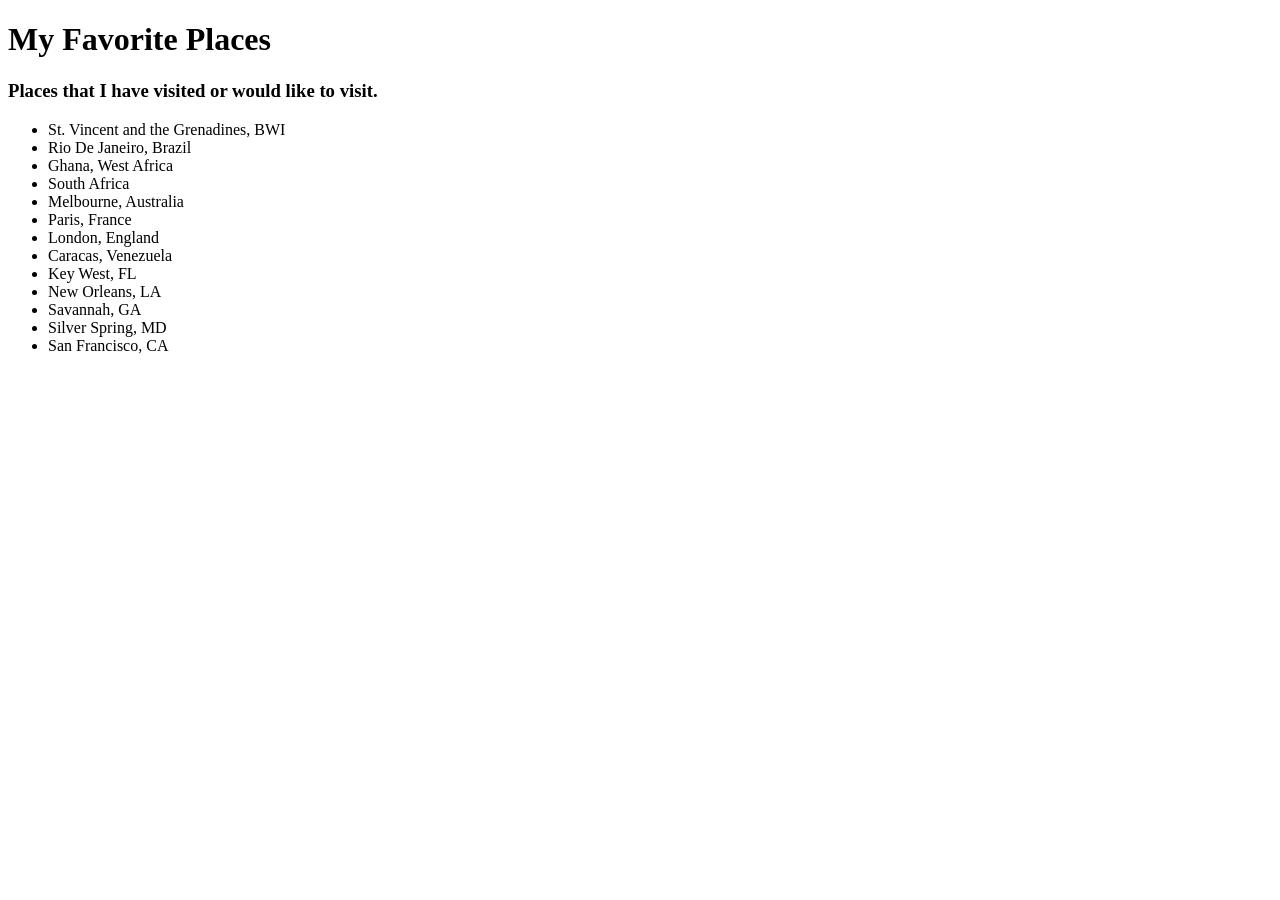
==== favorite-places.html @ 07d7298a "Added a new page called My Favorite Things, and added an unordered list in HTML to the page." ====
<!DOCTYPE html>
<html>
   <head>
       <title>My Favorite Places</title>
   </head> 
    <body>
       <h1>My Favorite Places</h1>
       <h3>Places that I have visited or would like to visit.</h3>
       
       <ul>
           <li>St. Vincent and the Grenadines, BWI</li>
           <li>Rio De Janeiro, Brazil</li>
           <li>Ghana, West Africa</li>
           <li>South Africa</li>
           <li>Melbourne, Australia</li>
           <li>Paris, France</li>
           <li>London, England</li>
           <li>Caracas, Venezuela</li>
           <li>Key West, FL</li>
           <li>New Orleans, LA</li>
           <li>Savannah, GA</li>
           <li>Silver Spring, MD</li>
           <li>San Francisco, CA</li>    
       </ul>
        
    </body>  
</html>
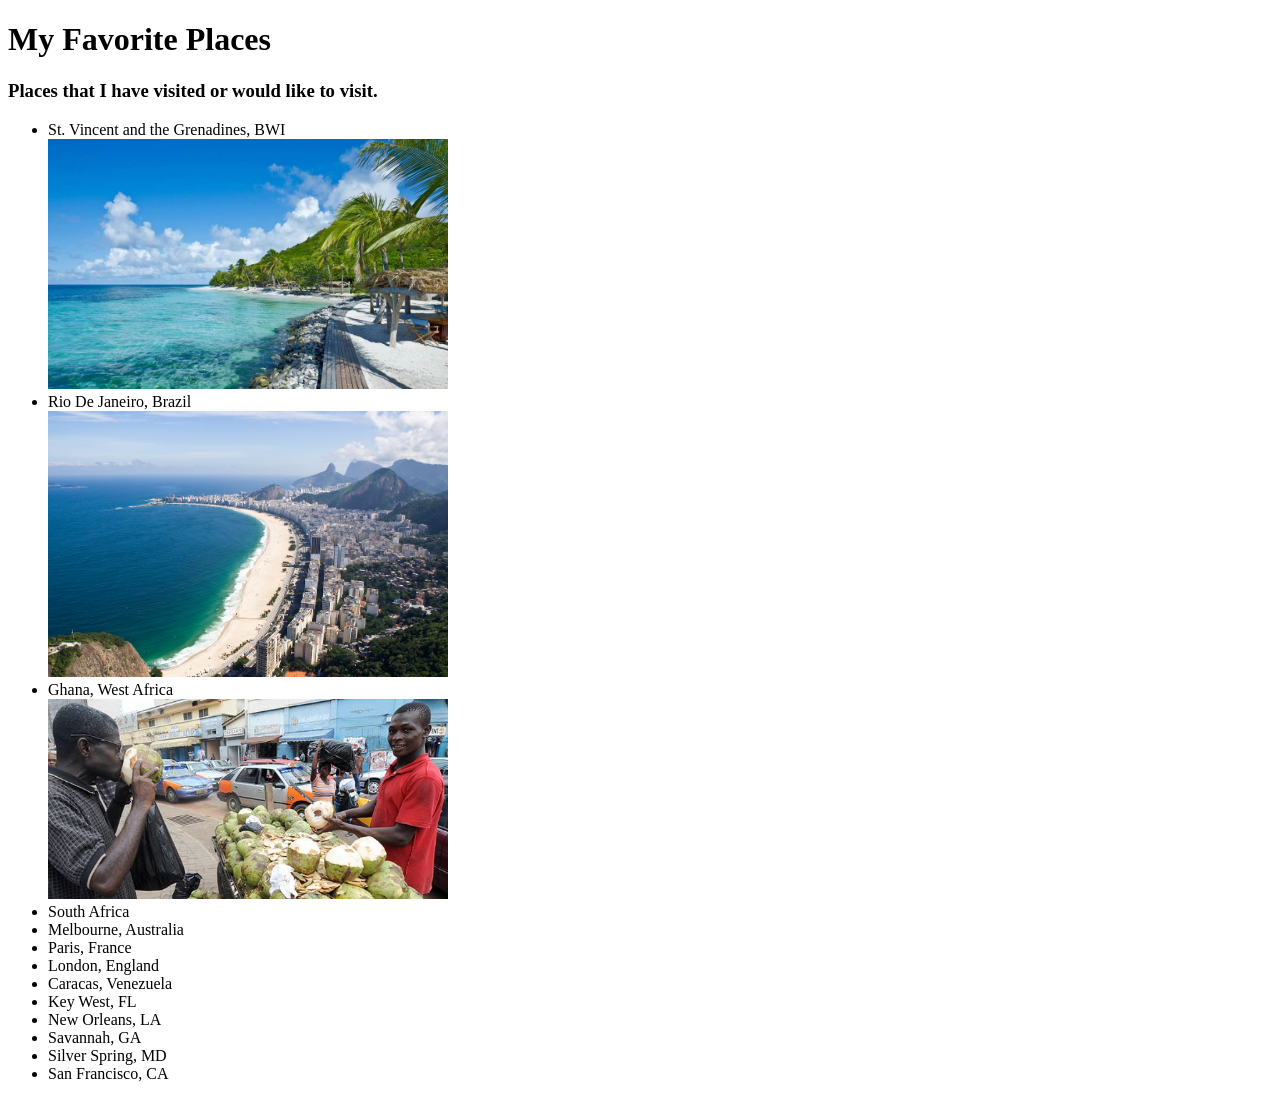
==== commit a9b9f4d4: "Added three images and hyperlinks to My Favorite Things page." ====
--- a/favorite-places.html
+++ b/favorite-places.html
@@ -9,8 +9,11 @@
        
        <ul>
            <li>St. Vincent and the Grenadines, BWI</li>
+           <a href="https://en.wikipedia.org/wiki/Saint_Vincent_(Antilles)"><img src="img/petit_st_vincent.jpg" width=400></a>
            <li>Rio De Janeiro, Brazil</li>
+           <a href="https://en.wikipedia.org/wiki/Rio_de_Janeiro"><img src="img/rio_de_janeiro,_brasil.jpg" width=400></a>
            <li>Ghana, West Africa</li>
+           <a href="https://en.wikipedia.org/wiki/Ghana"><img src="img/ghana.jpg" width=400></a>
            <li>South Africa</li>
            <li>Melbourne, Australia</li>
            <li>Paris, France</li>
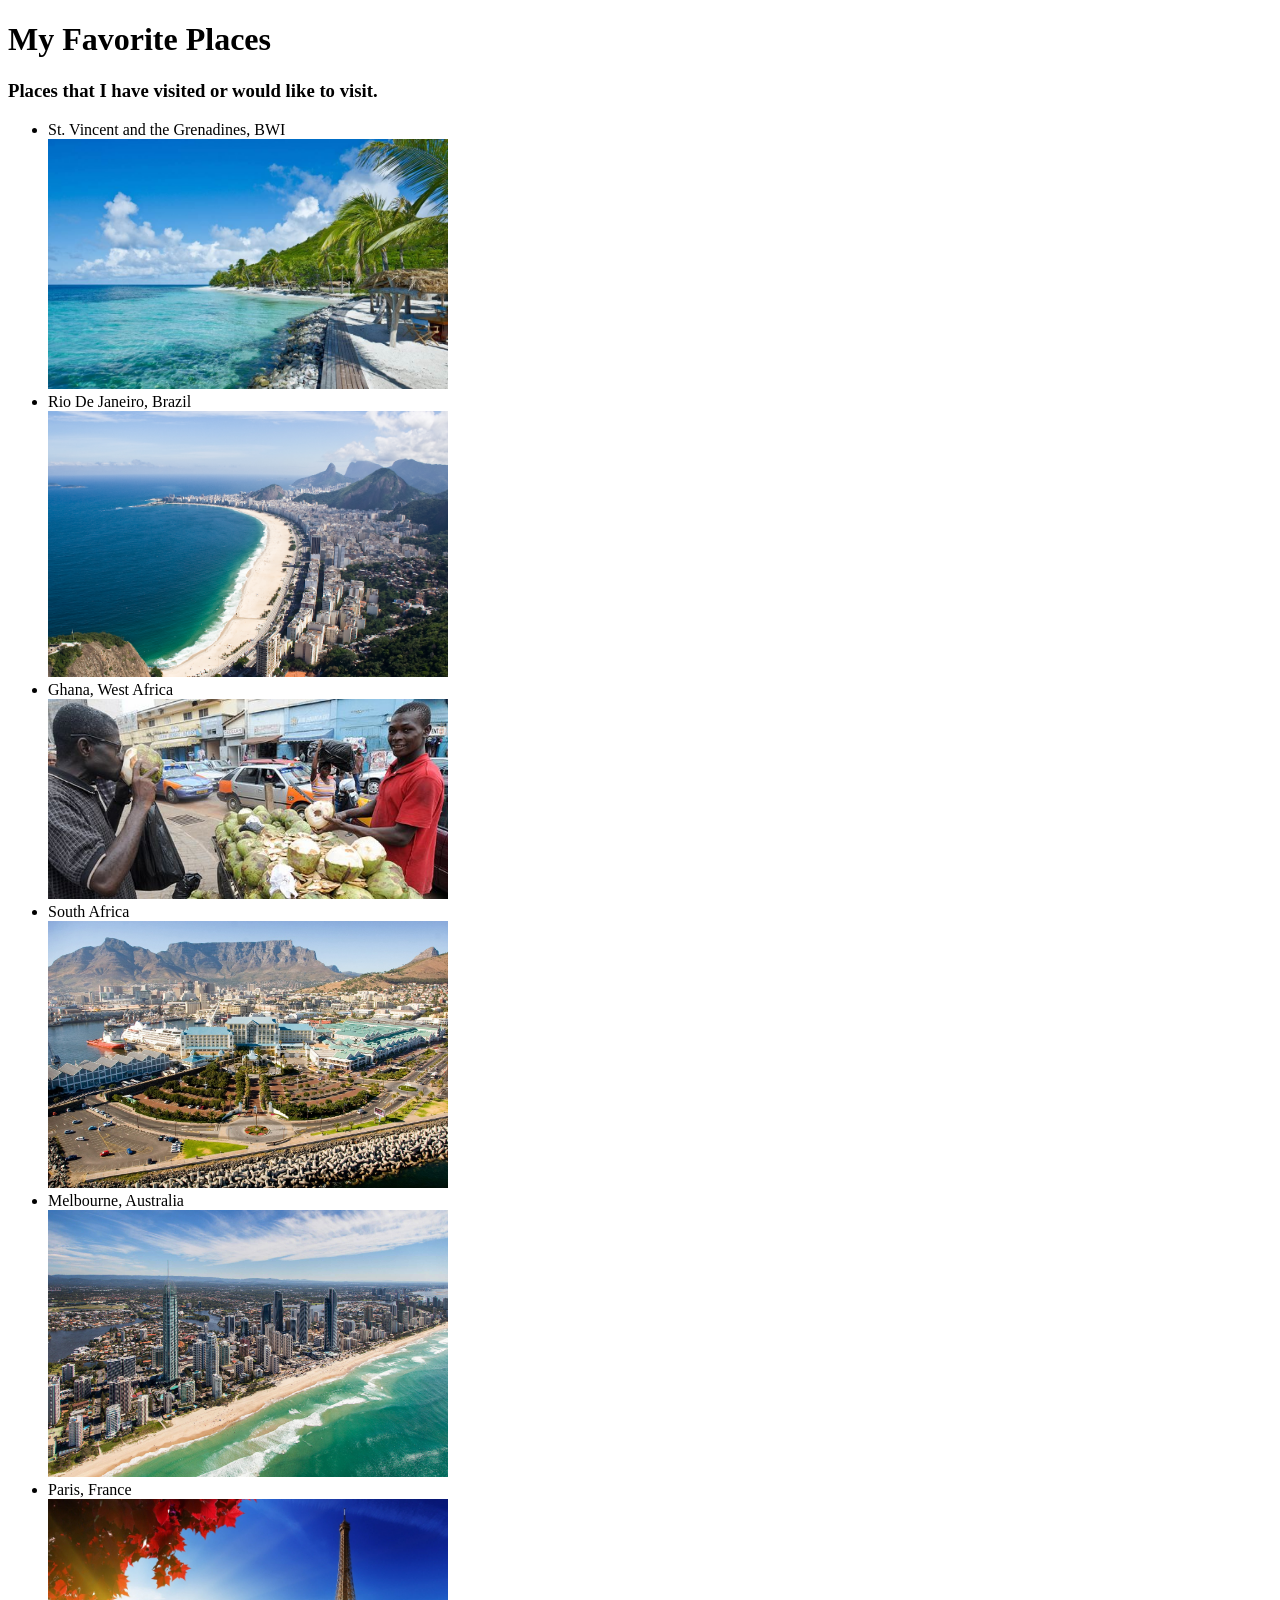
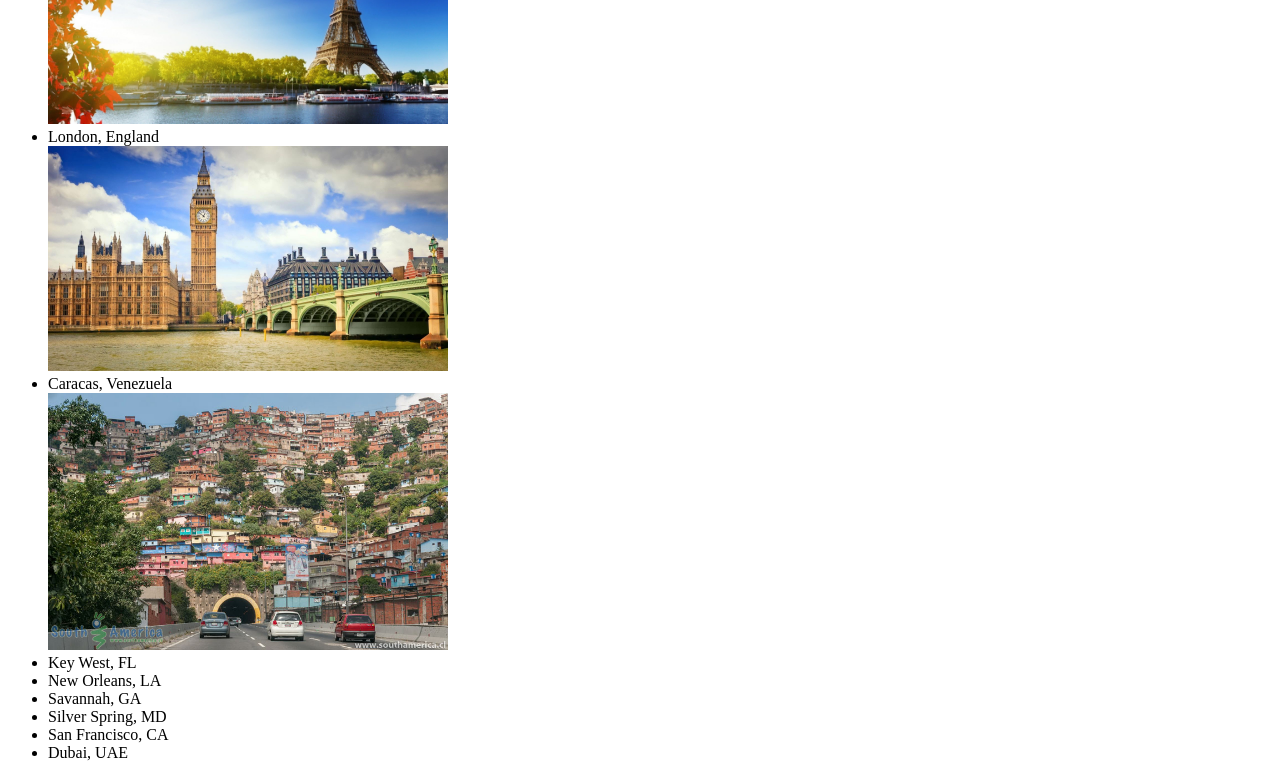
==== commit cec2fbf9: "Added some new images, links, and added alt attributes to all images." ====
--- a/favorite-places.html
+++ b/favorite-places.html
@@ -9,21 +9,27 @@
        
        <ul>
            <li>St. Vincent and the Grenadines, BWI</li>
-           <a href="https://en.wikipedia.org/wiki/Saint_Vincent_(Antilles)"><img src="img/petit_st_vincent.jpg" width=400></a>
+           <a href="https://en.wikipedia.org/wiki/Saint_Vincent_(Antilles)"><img src="img/petit_st_vincent.jpg" alt="St. Vincent" width=400></a>
            <li>Rio De Janeiro, Brazil</li>
-           <a href="https://en.wikipedia.org/wiki/Rio_de_Janeiro"><img src="img/rio_de_janeiro,_brasil.jpg" width=400></a>
+           <a href="https://en.wikipedia.org/wiki/Rio_de_Janeiro"><img src="img/rio_de_janeiro,_brasil.jpg" alt="Rio de Janeiro" width=400></a>
            <li>Ghana, West Africa</li>
-           <a href="https://en.wikipedia.org/wiki/Ghana"><img src="img/ghana.jpg" width=400></a>
+           <a href="https://en.wikipedia.org/wiki/Ghana"><img src="img/ghana.jpg" alt="Ghana" width=400></a>
            <li>South Africa</li>
+           <a href="https://en.wikipedia.org/wiki/South_Africa"><img src="img/cape-town-south-africa.jpg" alt="Cape Town, South Africa" width=400></a>
            <li>Melbourne, Australia</li>
+           <a href="https://en.wikipedia.org/wiki/Melbourne"><img src="img/australia.jpg" alt="Melbourne, Australia" width=400></a>
            <li>Paris, France</li>
+           <a href="https://en.wikipedia.org/wiki/Paris"><img src="img/paris.jpg" alt="Paris, France" width=400></a>
            <li>London, England</li>
+           <a href="https://en.wikipedia.org/wiki/London"><img src="img/london.jpg" alt="London, England" width=400></a>
            <li>Caracas, Venezuela</li>
+           <a href="https://en.wikipedia.org/wiki/Caracas"><img src="img/tunel-la-planicie-caracas-venezuela.jpg" alt="Caracas, Venezuela" width=400></a>
            <li>Key West, FL</li>
            <li>New Orleans, LA</li>
            <li>Savannah, GA</li>
            <li>Silver Spring, MD</li>
-           <li>San Francisco, CA</li>    
+           <li>San Francisco, CA</li>
+           <li>Dubai, UAE</li>
        </ul>
         
     </body>  
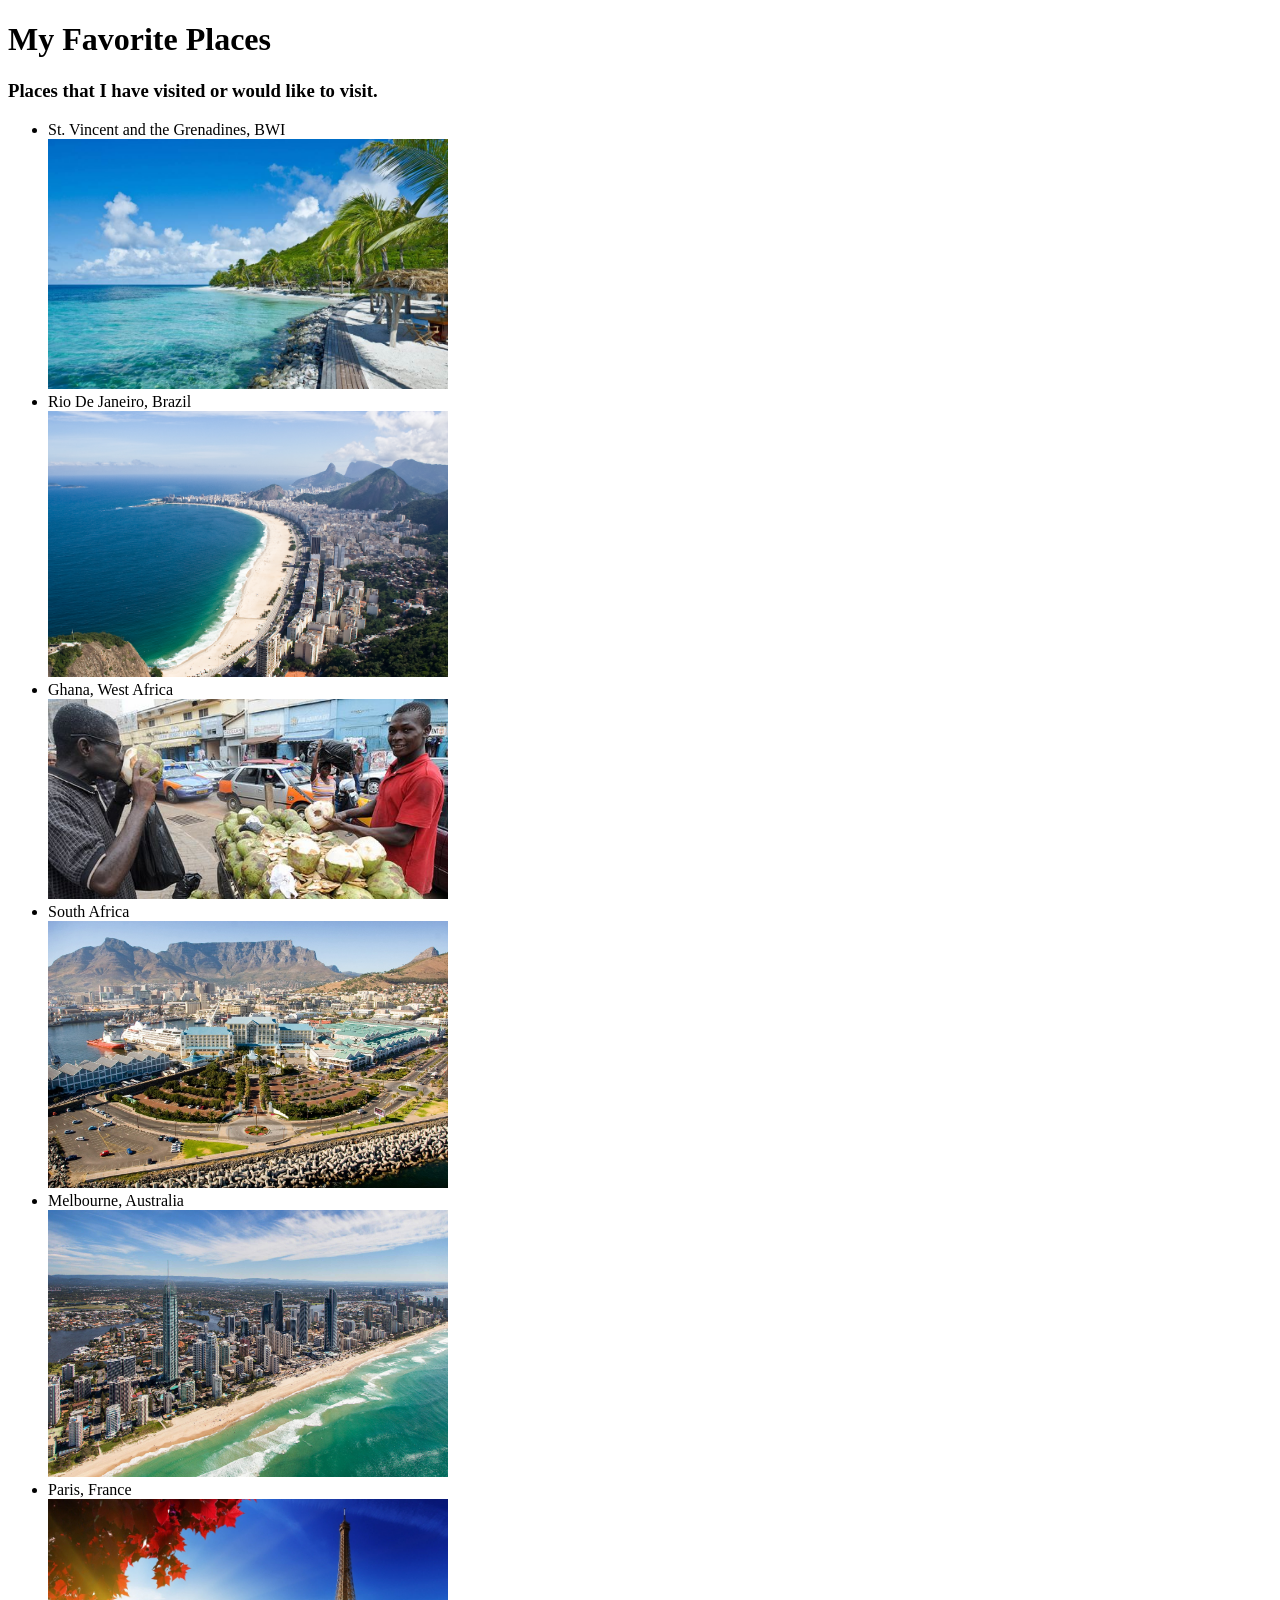
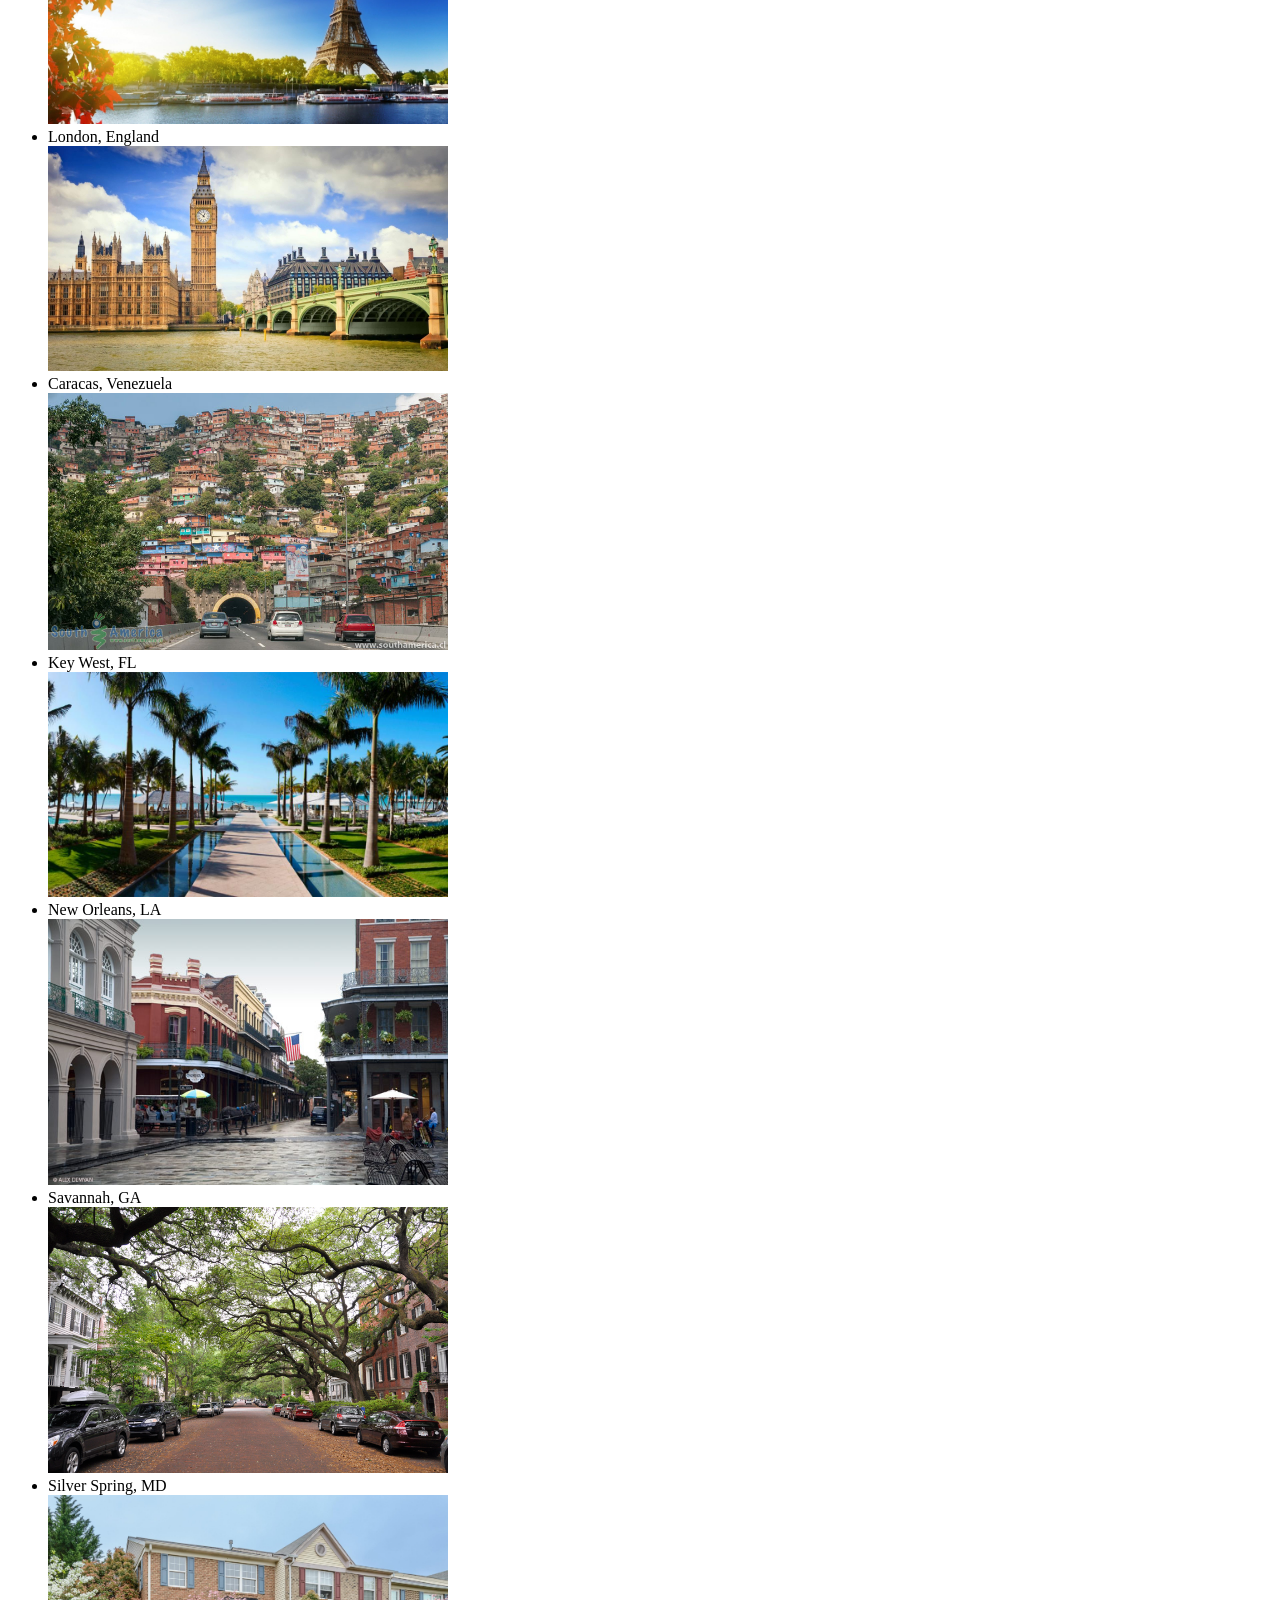
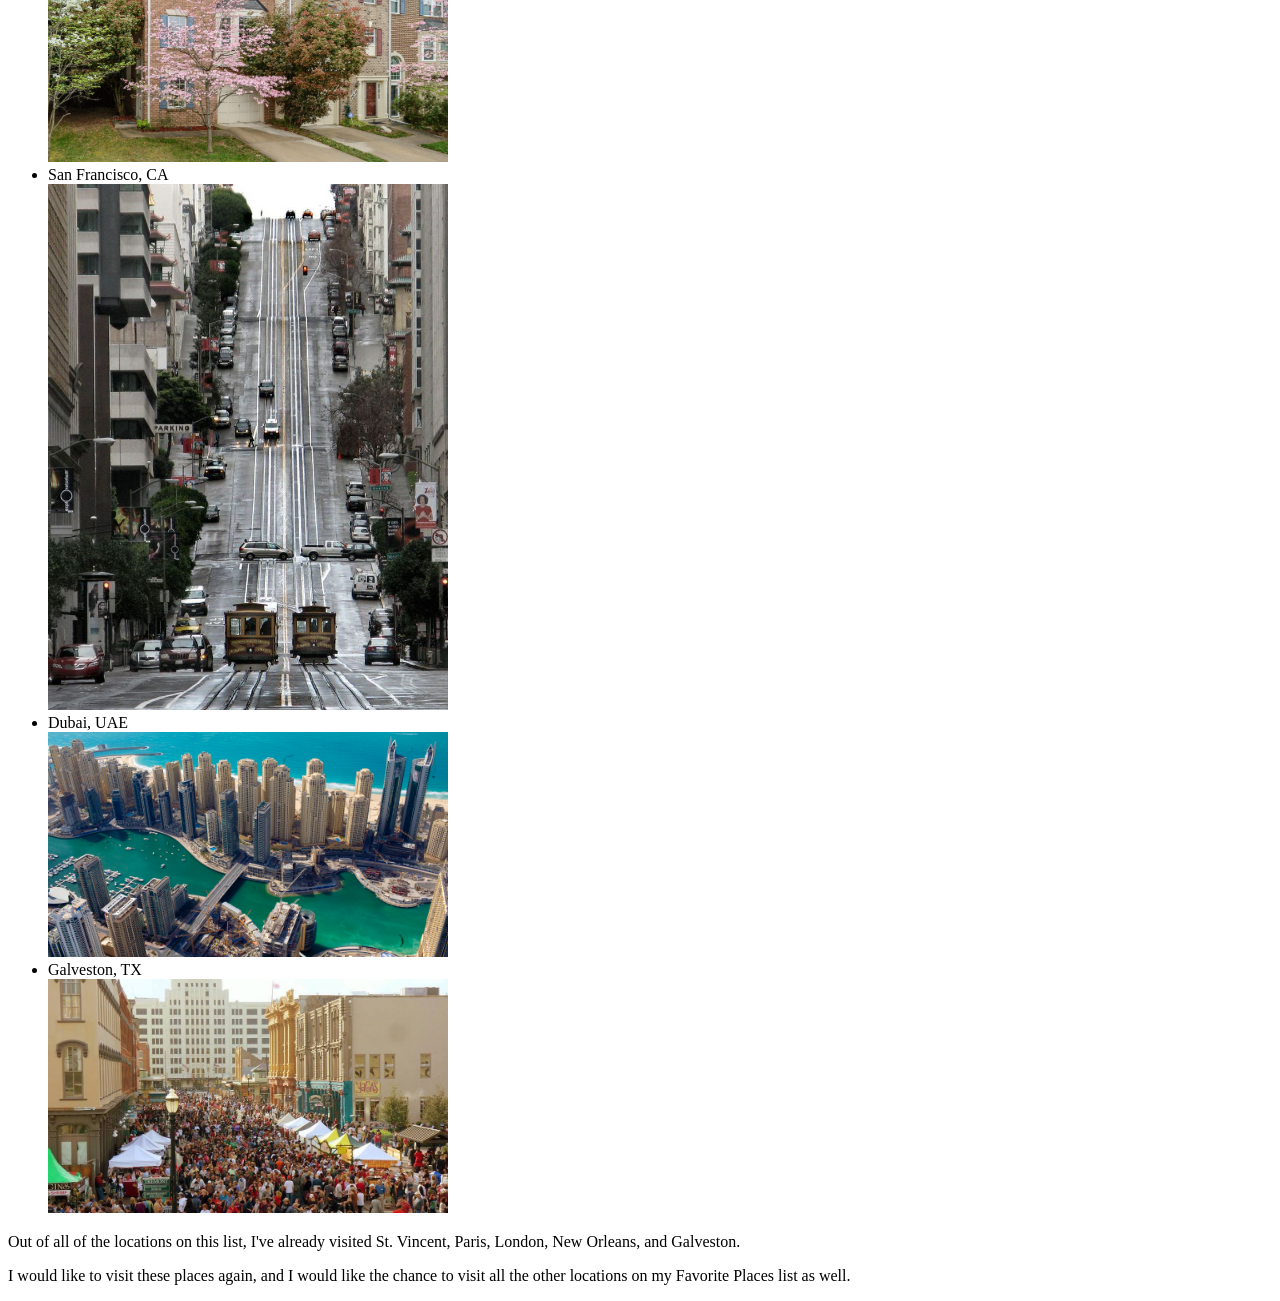
==== commit 351969f3: "Added all the rest of the images and links for the Favorite Places page." ====
--- a/favorite-places.html
+++ b/favorite-places.html
@@ -25,12 +25,23 @@
            <li>Caracas, Venezuela</li>
            <a href="https://en.wikipedia.org/wiki/Caracas"><img src="img/tunel-la-planicie-caracas-venezuela.jpg" alt="Caracas, Venezuela" width=400></a>
            <li>Key West, FL</li>
+           <a href="https://en.wikipedia.org/wiki/Key_West,_Florida"><img src="img/key_west.jpeg" alt="Key West" width=400></a>
            <li>New Orleans, LA</li>
+           <a href="https://en.wikipedia.org/wiki/New_Orleans"><img src="img/neworleans.jpg" alt="New Orleans" width=400></a>
            <li>Savannah, GA</li>
+           <a href="https://en.wikipedia.org/wiki/Savannah,_Georgia"><img src="img/savannah-georgia.jpg" alt="Savannah, Georgia" width=400></a>
            <li>Silver Spring, MD</li>
+           <a href="https://en.wikipedia.org/wiki/Silver_Spring,_Maryland"><img src="img/silver_spring_md.jpg" alt="Silver Spring, MD" width=400></a>
            <li>San Francisco, CA</li>
+           <a href="https://en.wikipedia.org/wiki/San_Francisco"><img src="img/nob_hill_san_francisco.jpg" alt="Nob Hill, San Francisco" width=400></a>
            <li>Dubai, UAE</li>
+           <a href="https://en.wikipedia.org/wiki/Dubai"><img src="img/dubai.jpg" alt="Dubai, United Arab Emirates" width=400></a>
+           <li>Galveston, TX</li> 
+           <a href="https://en.wikipedia.org/wiki/Galveston,_Texas"><img src="img/the_strand_galveston-tx.jpg" alt="The Strand, Galveston, TX" width=400></a>
        </ul>
+       <p>Out of all of the locations on this list, I've already visited St. Vincent, Paris, London, New Orleans, and Galveston.</p>
+       
+       <p>I would like to visit these places again, and I would like the chance to visit all the other locations on my Favorite Places list as well.</p>
         
     </body>  
 </html>
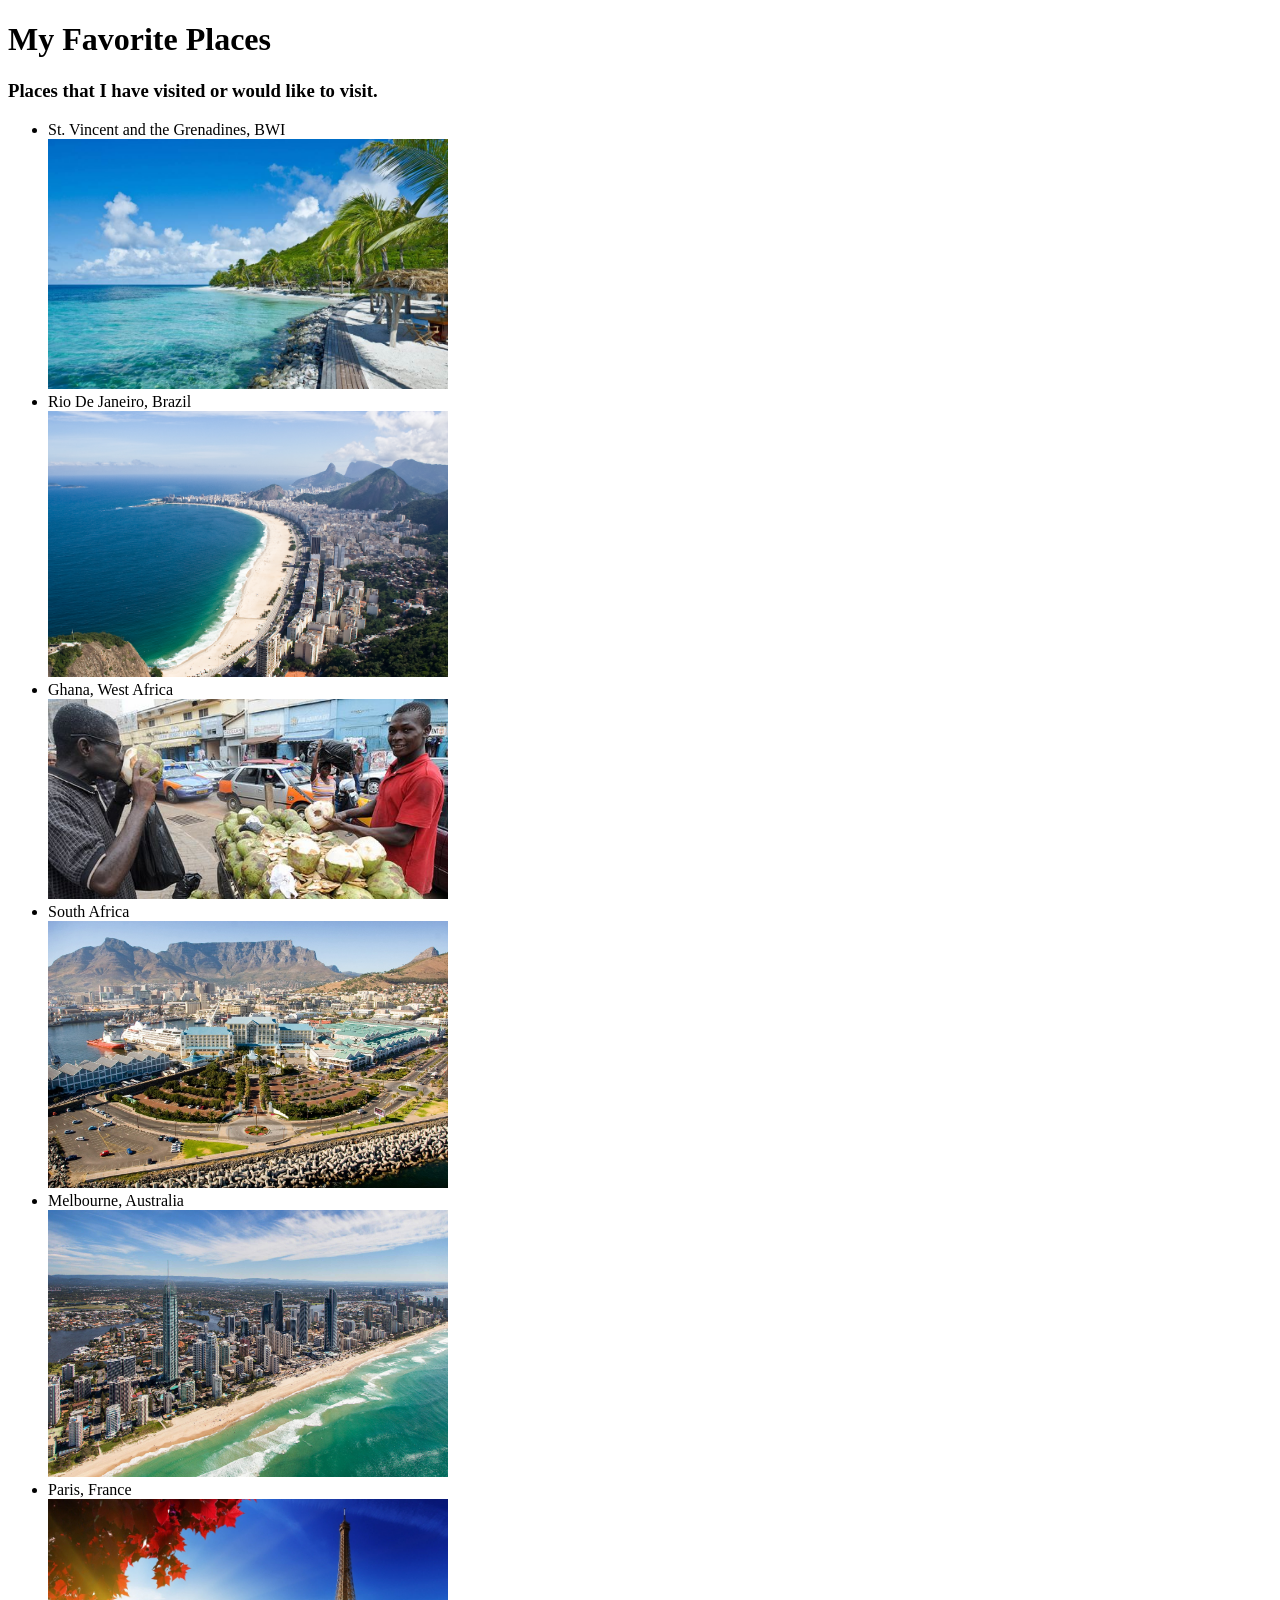
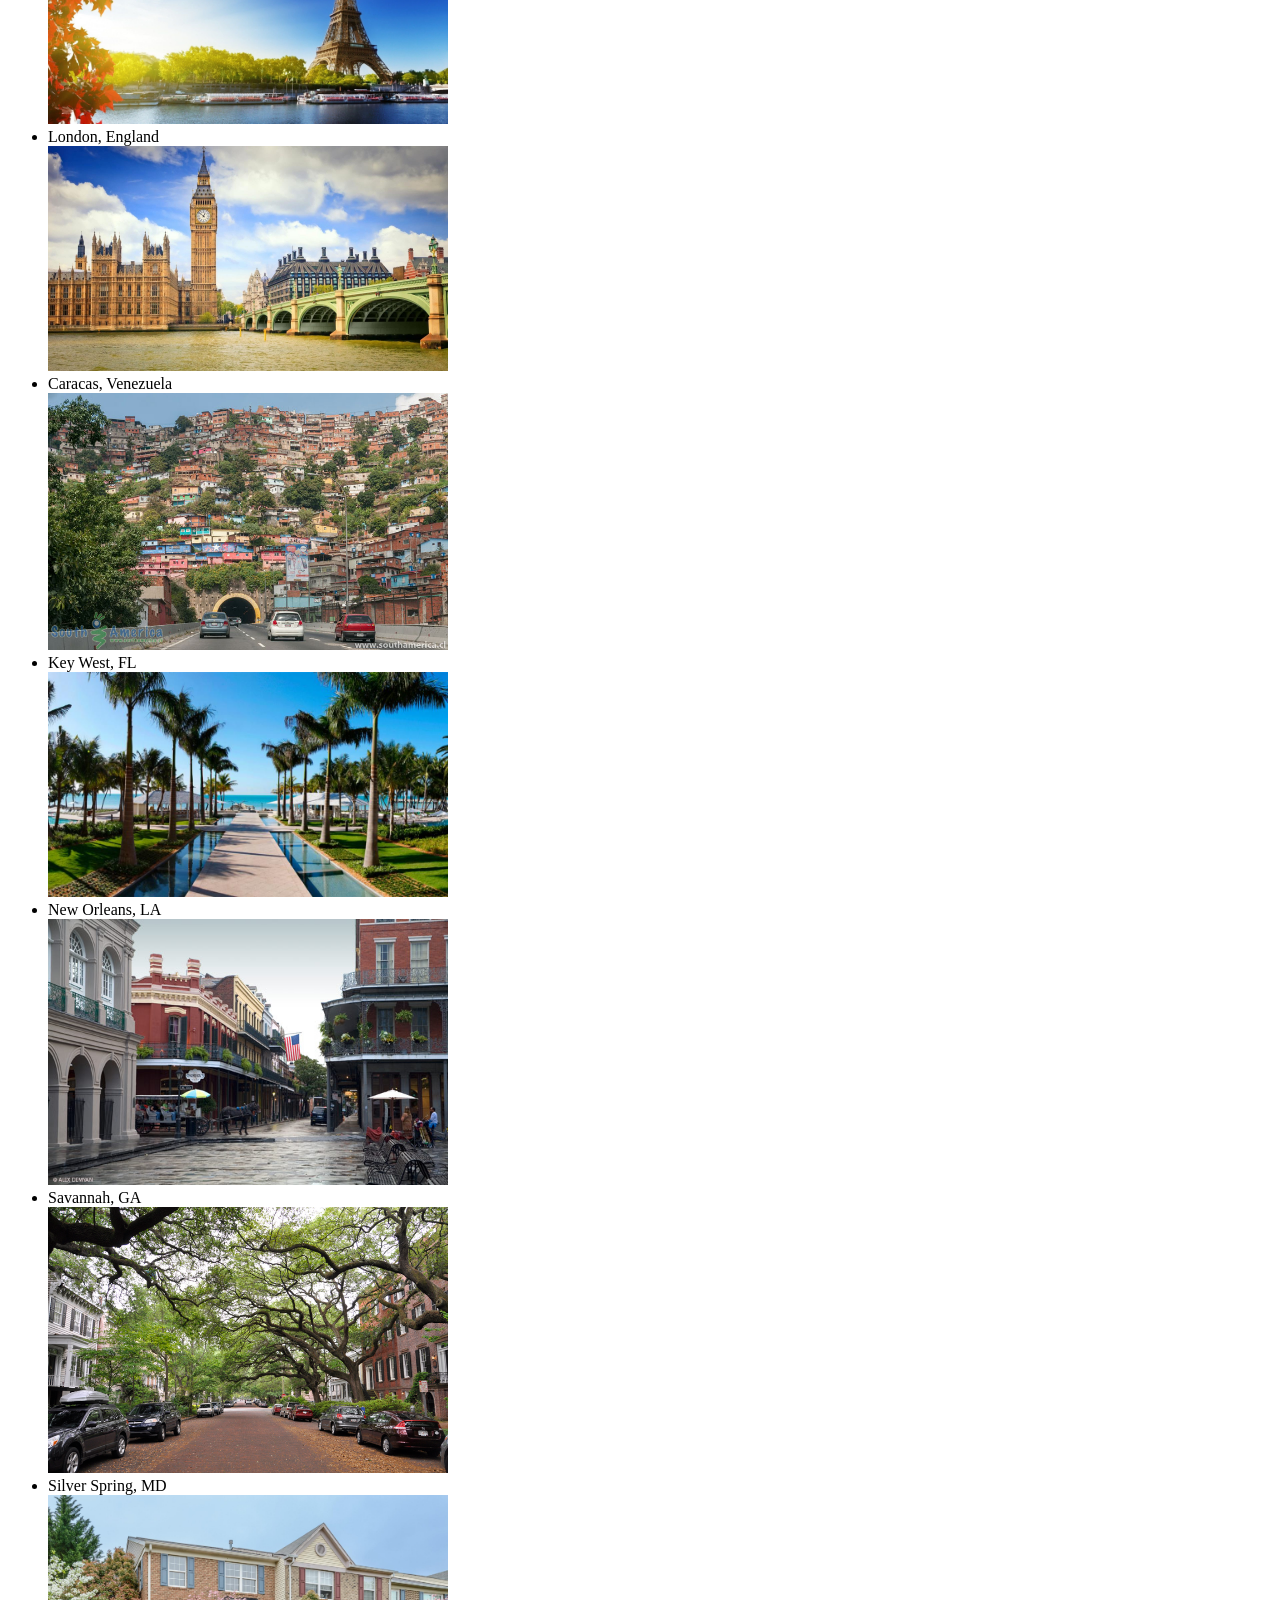
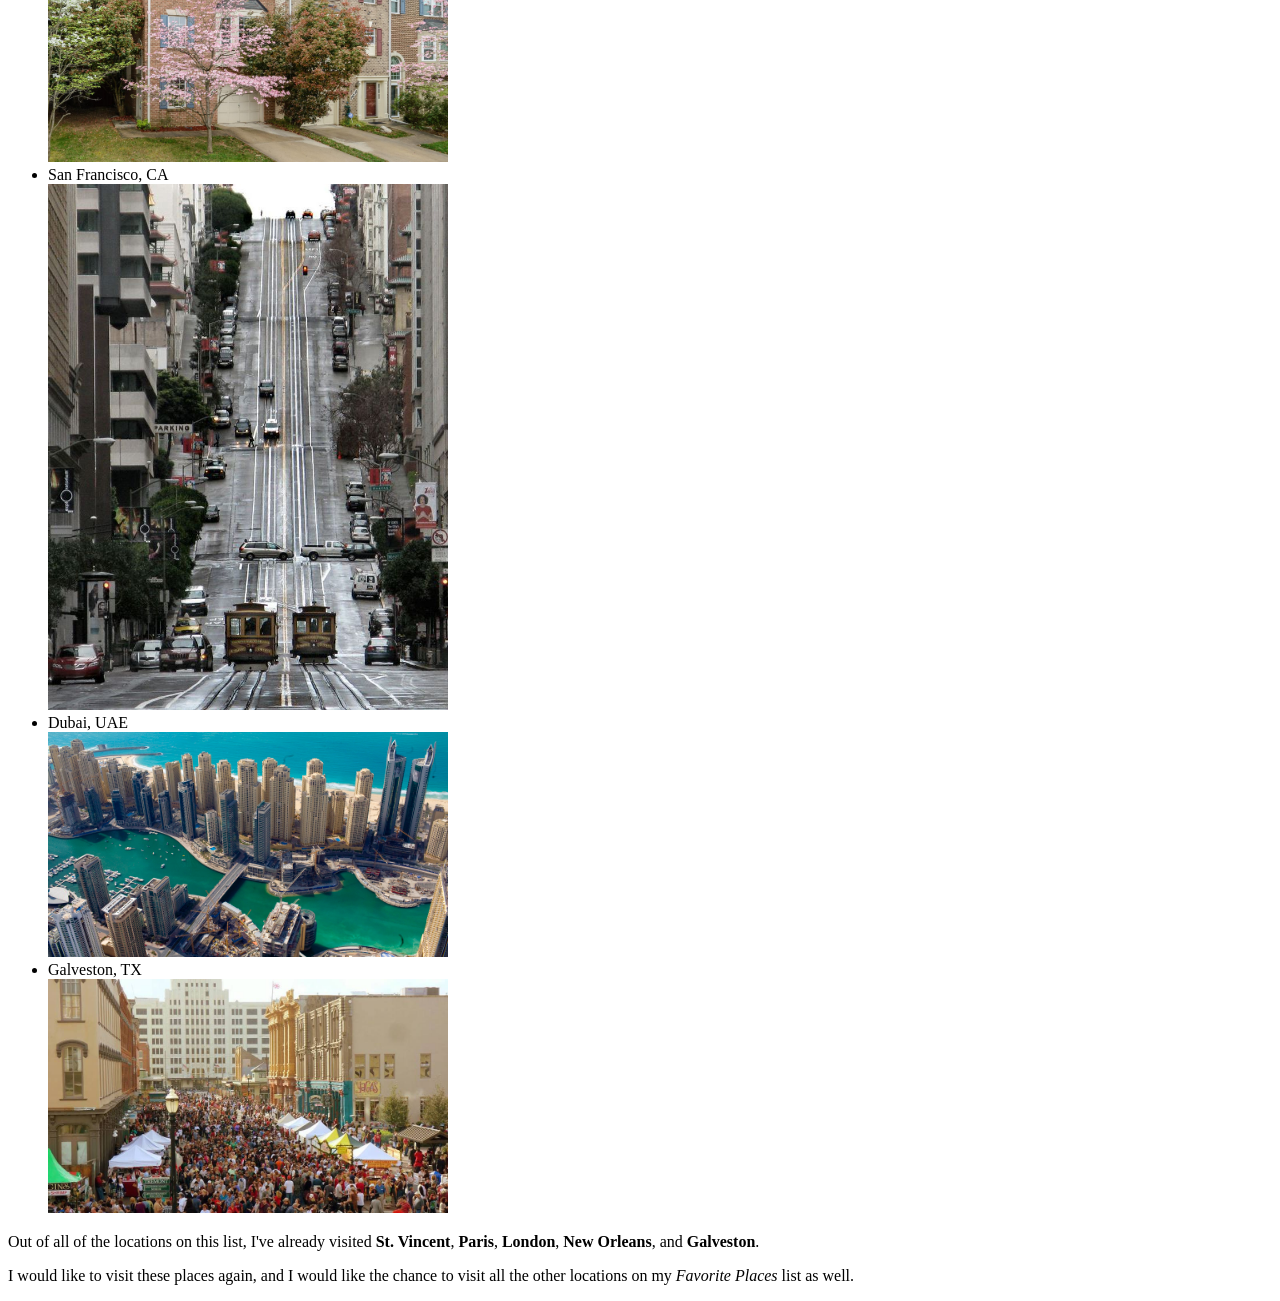
==== commit 2414e21f: "Added some inline elements for emphasis." ====
--- a/favorite-places.html
+++ b/favorite-places.html
@@ -39,9 +39,9 @@
            <li>Galveston, TX</li> 
            <a href="https://en.wikipedia.org/wiki/Galveston,_Texas"><img src="img/the_strand_galveston-tx.jpg" alt="The Strand, Galveston, TX" width=400></a>
        </ul>
-       <p>Out of all of the locations on this list, I've already visited St. Vincent, Paris, London, New Orleans, and Galveston.</p>
+       <p>Out of all of the locations on this list, I've already visited <strong>St. Vincent</strong>, <strong>Paris</strong>, <strong>London</strong>, <strong>New Orleans</strong>, and <strong>Galveston</strong>.</p>
        
-       <p>I would like to visit these places again, and I would like the chance to visit all the other locations on my Favorite Places list as well.</p>
+       <p>I would like to visit these places again, and I would like the chance to visit all the other locations on my <em>Favorite Places</em> list as well.</p>
         
     </body>  
 </html>
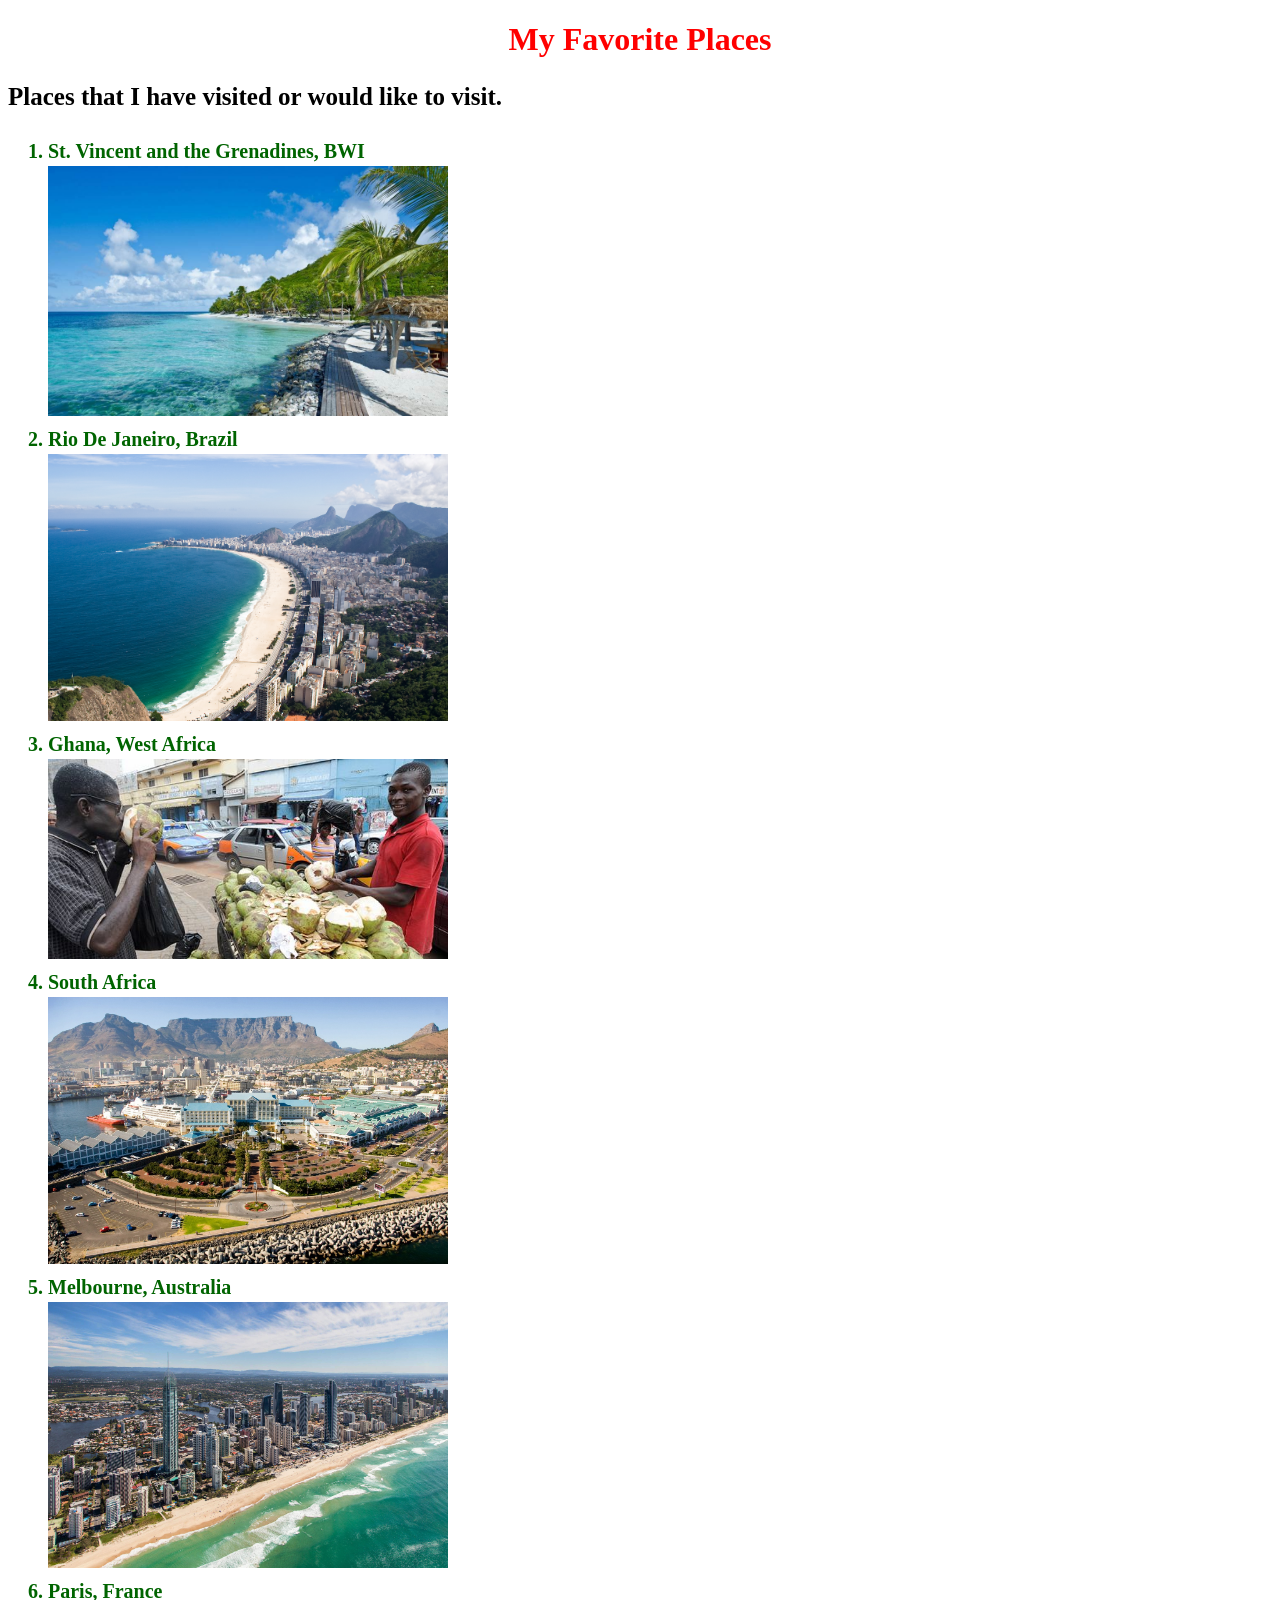
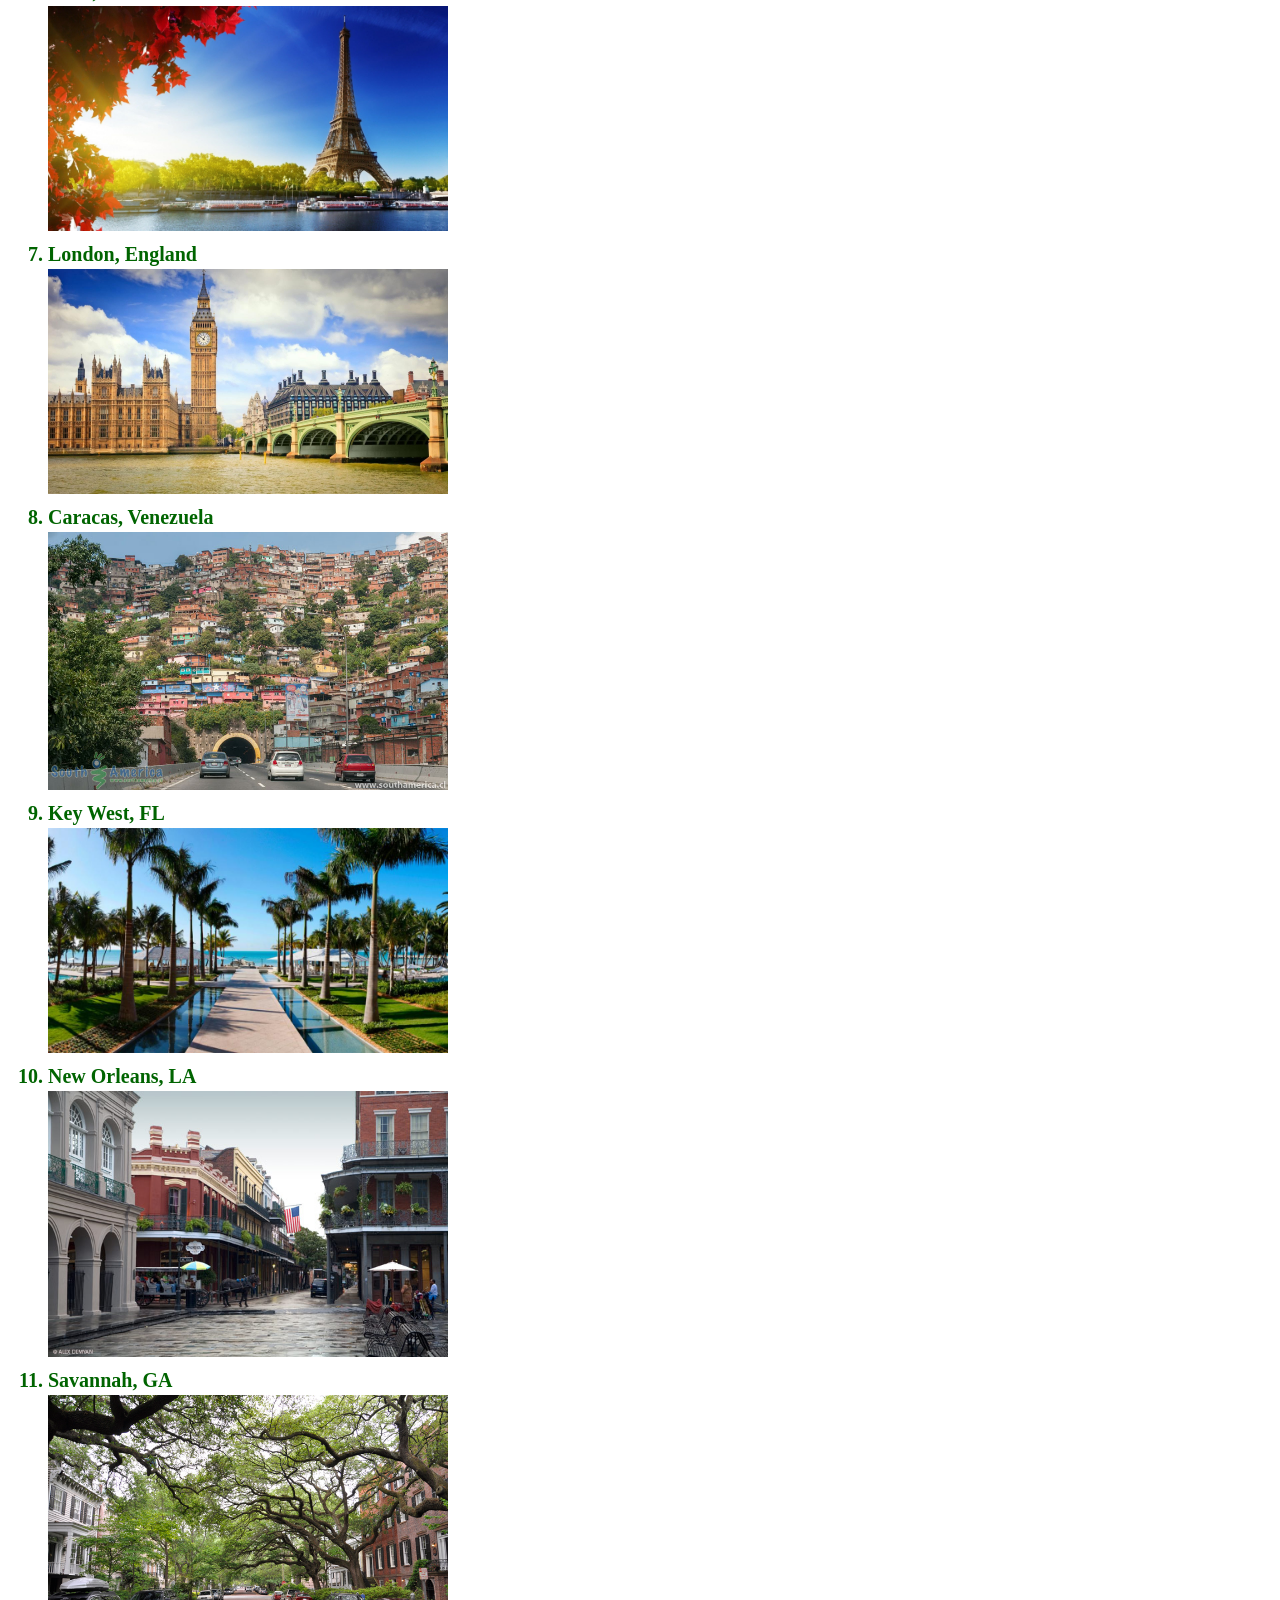
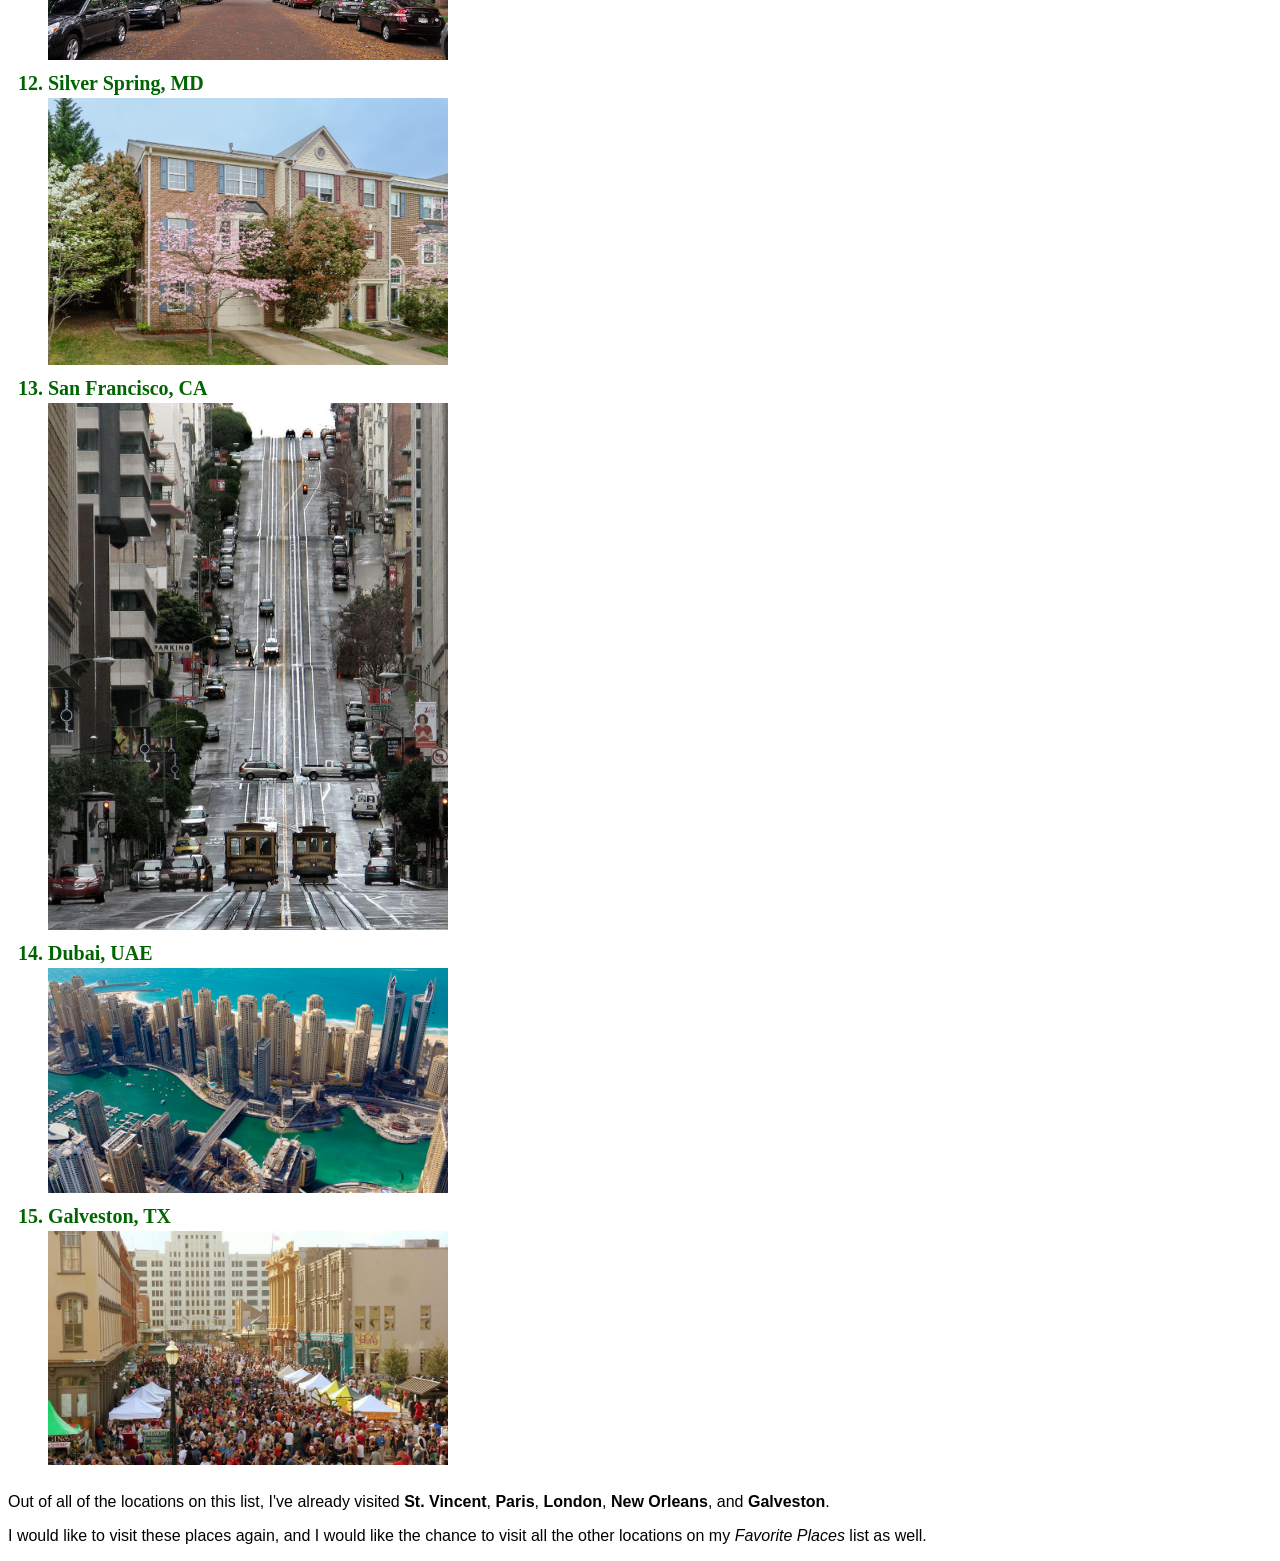
==== commit f7c0d674: "Merged both stylesheets into one and deleted the second stylesheet.  Added and combined CSS styles t" ====
--- a/favorite-places.html
+++ b/favorite-places.html
@@ -1,13 +1,14 @@
 <!DOCTYPE html>
 <html>
    <head>
+       <link href="css/styles.css" rel="stylesheet" type="text/css">
        <title>My Favorite Places</title>
    </head> 
     <body>
        <h1>My Favorite Places</h1>
        <h3>Places that I have visited or would like to visit.</h3>
        
-       <ul>
+       <ol>
            <li>St. Vincent and the Grenadines, BWI</li>
            <a href="https://en.wikipedia.org/wiki/Saint_Vincent_(Antilles)"><img src="img/petit_st_vincent.jpg" alt="St. Vincent" width=400></a>
            <li>Rio De Janeiro, Brazil</li>
@@ -38,7 +39,7 @@
            <a href="https://en.wikipedia.org/wiki/Dubai"><img src="img/dubai.jpg" alt="Dubai, United Arab Emirates" width=400></a>
            <li>Galveston, TX</li> 
            <a href="https://en.wikipedia.org/wiki/Galveston,_Texas"><img src="img/the_strand_galveston-tx.jpg" alt="The Strand, Galveston, TX" width=400></a>
-       </ul>
+       </ol>
        <p>Out of all of the locations on this list, I've already visited <strong>St. Vincent</strong>, <strong>Paris</strong>, <strong>London</strong>, <strong>New Orleans</strong>, and <strong>Galveston</strong>.</p>
        
        <p>I would like to visit these places again, and I would like the chance to visit all the other locations on my <em>Favorite Places</em> list as well.</p>
--- a/css/styles.css
+++ b/css/styles.css
@@ -0,0 +1,32 @@
+h1 {
+    color: red;
+    text-align: center;
+    font-weight: bold;
+}
+
+h2 {
+    font-style: italic;
+    text-align: center;
+    font-weight: lighter
+}
+
+h3 {
+    font-size: 25px;
+}
+
+p {
+font-family: sans-serif;
+}
+
+ul {
+    font-size: 20px;
+    line-height: 30px;
+    font-weight: bold;
+}
+
+ol {
+    font-weight: bold;
+    color: darkgreen;
+    line-height: 30px;
+    font-size: 20px;
+}
